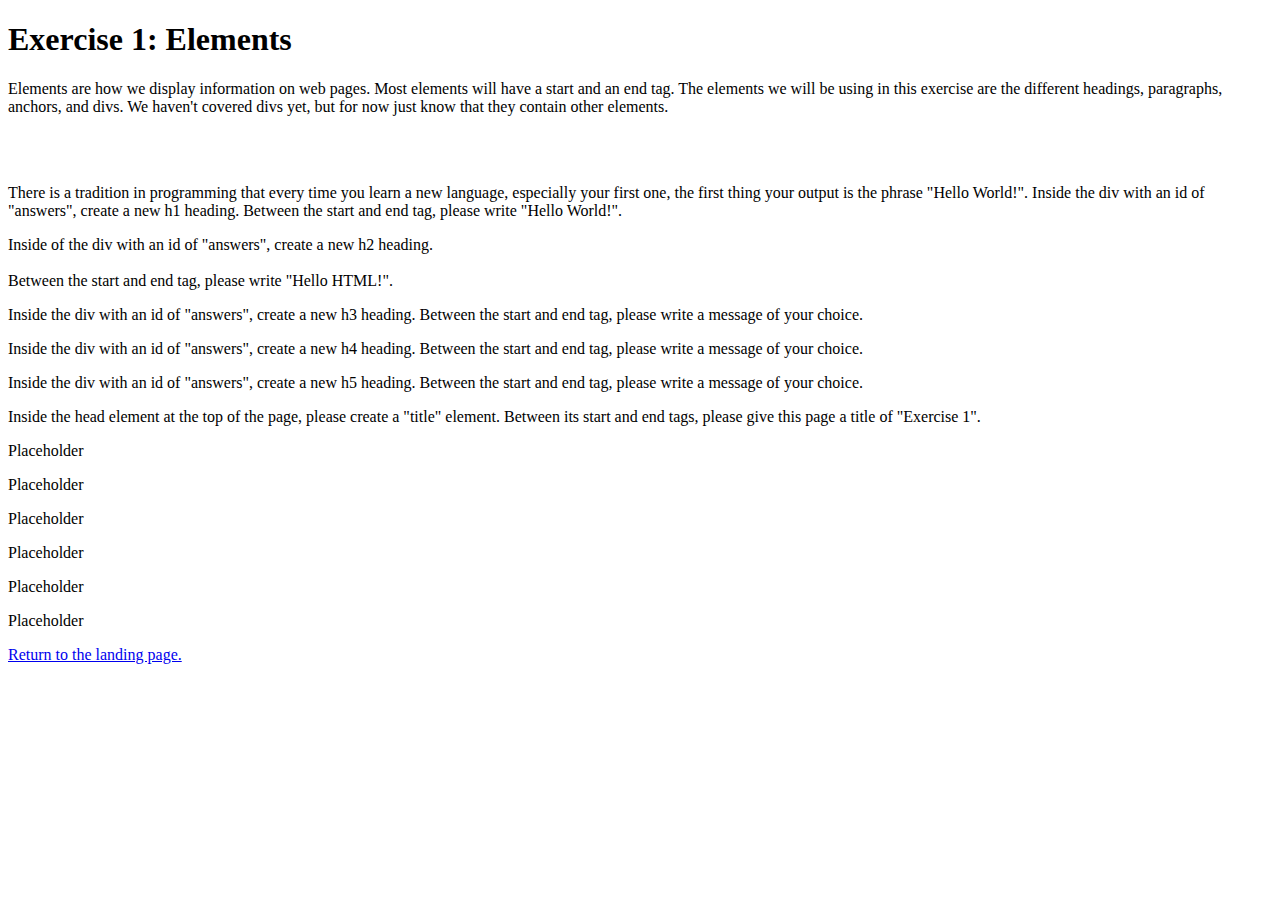
==== exercises/ex1.html @ 6ac2b449 "Exercises to Practice Module 1 Content" ====
<!DOCTYPE html>
<html lang="en-US">
    <head>
        <meta charset="utf-8">
        <meta http-equiv="X-UA-Compatible" content="IE=edge">
        <meta name="description" content="">
        <meta name="viewport" content="width=device-width, initial-scale=1">
        <title></title>
    </head>
    <body>
        <div id="header" class="page">
            <h1>Exercise 1: Elements</h1>
            <p>
                Elements are how we display information on web pages. Most elements will have a start and an end tag.
                The elements we will be using in this exercise are the different headings, paragraphs, anchors, and
                divs. We haven't covered divs yet, but for now just know that they contain other elements.

            </p>
        </div>
        <div id="questions" class="page">
            <br><br>
            <p id="q1">
                There is a tradition in programming that every time you learn a new language, especially your first
                one, the first thing your output is the phrase "Hello World!". Inside the div with an id of "answers", 
                create a new h1 heading. Between the start and end tag, please write "Hello World!".
            </p>
            <p id="q2">
                Inside of the div with an id of "answers", create a new h2 heading. 
                <br>
                <br>Between the start and end tag, please write "Hello HTML!".
            </p>
            <p id="q3">
                Inside the div with an id of "answers", create a new h3 heading. Between the start and end tag,
                please write a message of your choice.
            </p>
            <p id="q4">
                Inside the div with an id of "answers", create a new h4 heading. Between the start and end tag,
                please write a message of your choice.
            </p>
            <p id="q5">
                Inside the div with an id of "answers", create a new h5 heading. Between the start and end tag,
                please write a message of your choice.
            </p>
            <p id="q6">
                Inside the head element at the top of the page, please create a "title" element. Between its start
                and end tags, please give this page a title of "Exercise 1".
            </p>
        </div>
        <div id="answers" class="page">
            <p>Placeholder</p>
            <p>Placeholder</p>
            <p>Placeholder</p>
            <p>Placeholder</p>
            <p>Placeholder</p>
            <p>Placeholder</p>
        </div>
        <a href="../index.html">Return to the landing page.</a>
        <script src="" async defer></script>
    </body>
</html>
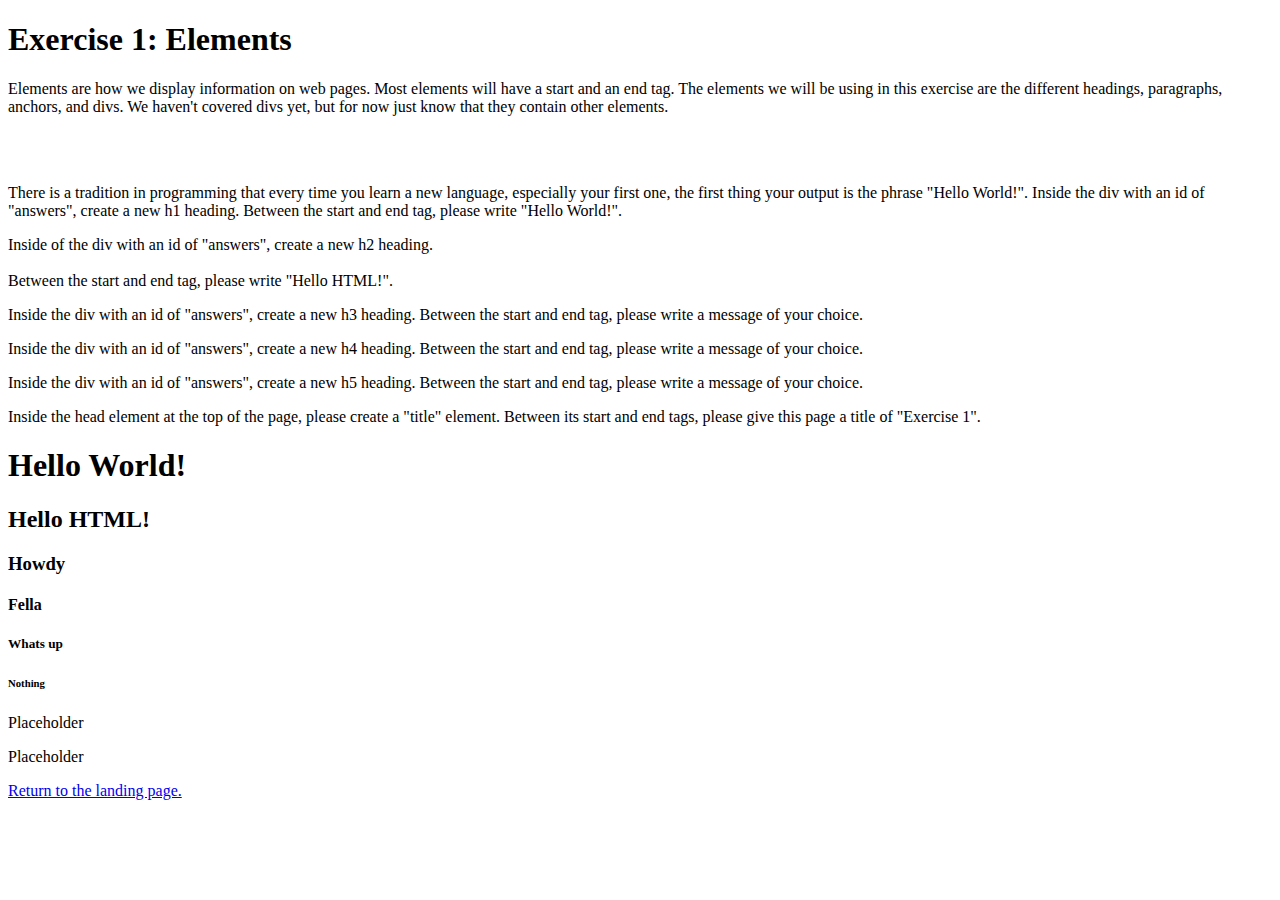
==== commit e42c7e4d: "Completed Module 1 Exercises" ====
--- a/exercises/ex1.html
+++ b/exercises/ex1.html
@@ -5,11 +5,11 @@
         <meta http-equiv="X-UA-Compatible" content="IE=edge">
         <meta name="description" content="">
         <meta name="viewport" content="width=device-width, initial-scale=1">
-        <title></title>
+        <title>Exercise 1</title>
     </head>
     <body>
         <div id="header" class="page">
-            <h1>Exercise 1: Elements</h1>
+            <h1 title="This is a tooltip">Exercise 1: Elements</h1>
             <p>
                 Elements are how we display information on web pages. Most elements will have a start and an end tag.
                 The elements we will be using in this exercise are the different headings, paragraphs, anchors, and
@@ -47,10 +47,12 @@
             </p>
         </div>
         <div id="answers" class="page">
-            <p>Placeholder</p>
-            <p>Placeholder</p>
-            <p>Placeholder</p>
-            <p>Placeholder</p>
+            <h1>Hello World!</h1>
+            <h2>Hello HTML!</h2>
+            <h3>Howdy</h3>
+            <h4>Fella</h4>
+            <h5>Whats up</h5>
+            <h6>Nothing</h6>
             <p>Placeholder</p>
             <p>Placeholder</p>
         </div>
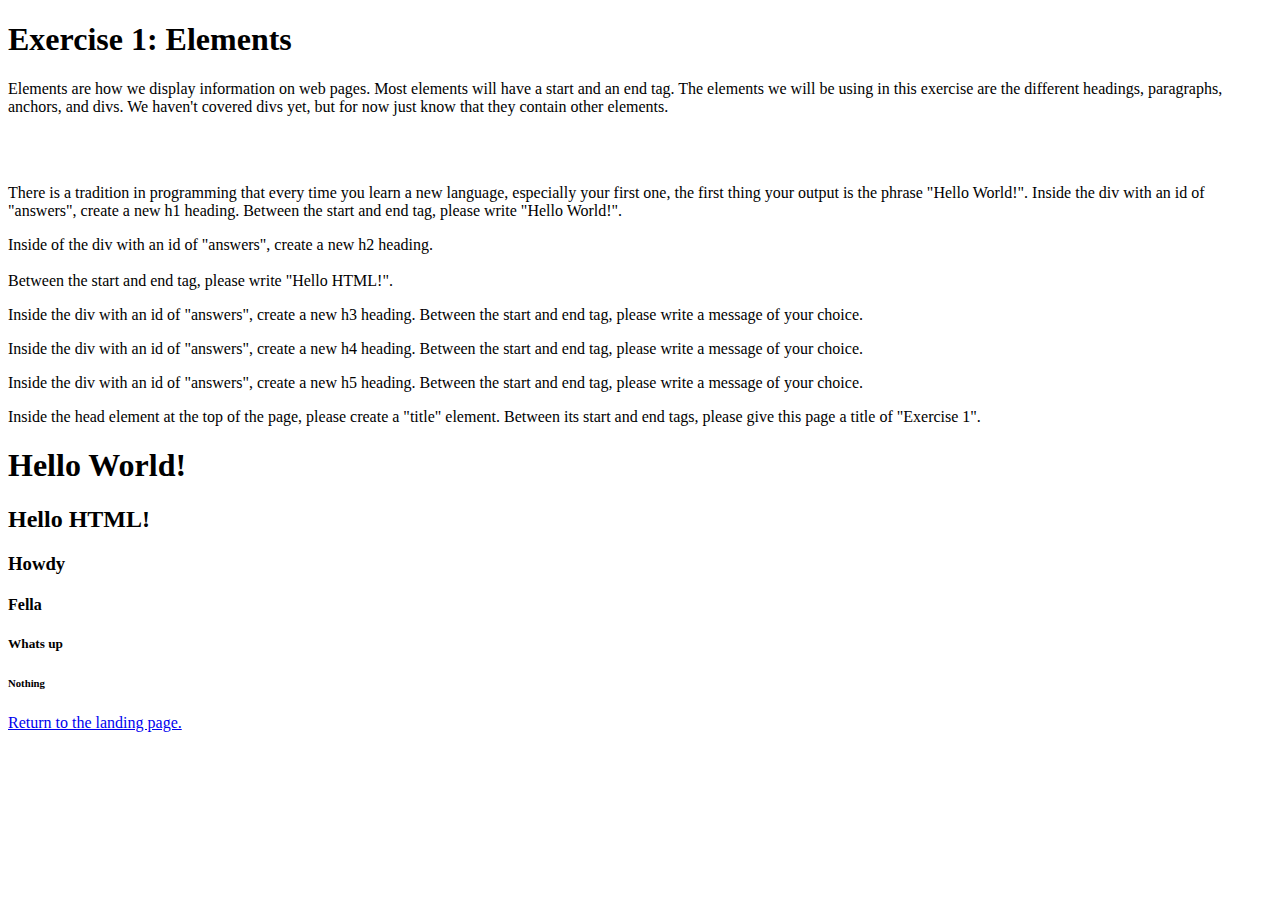
==== commit 4905e523: "Module 1 Exercise Solutions" ====
--- a/exercises/ex1.html
+++ b/exercises/ex1.html
@@ -53,8 +53,6 @@
             <h4>Fella</h4>
             <h5>Whats up</h5>
             <h6>Nothing</h6>
-            <p>Placeholder</p>
-            <p>Placeholder</p>
         </div>
         <a href="../index.html">Return to the landing page.</a>
         <script src="" async defer></script>
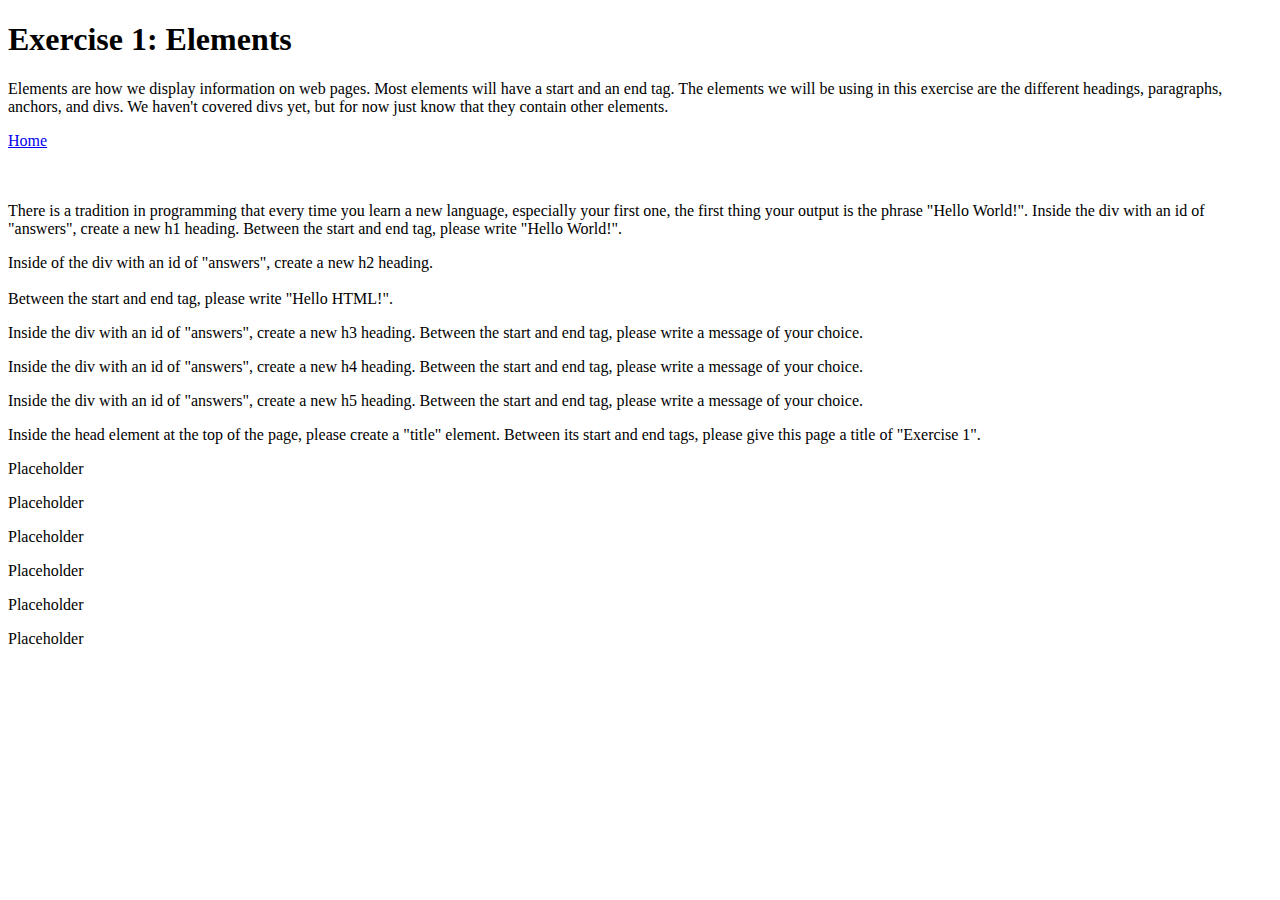
==== commit 4b951cf7: "Updated CSS and Question Formatting" ====
--- a/exercises/ex1.html
+++ b/exercises/ex1.html
@@ -5,56 +5,55 @@
         <meta http-equiv="X-UA-Compatible" content="IE=edge">
         <meta name="description" content="">
         <meta name="viewport" content="width=device-width, initial-scale=1">
-        <title>Exercise 1</title>
+        <title></title>
     </head>
     <body>
         <div id="header" class="page">
-            <h1 title="This is a tooltip">Exercise 1: Elements</h1>
+            <h1>Exercise 1: Elements</h1>
             <p>
                 Elements are how we display information on web pages. Most elements will have a start and an end tag.
                 The elements we will be using in this exercise are the different headings, paragraphs, anchors, and
                 divs. We haven't covered divs yet, but for now just know that they contain other elements.
-
             </p>
+            <a href="../index.html">Home</a>
         </div>
         <div id="questions" class="page">
             <br><br>
-            <p id="q1">
+            <p id="ex1-q1">
                 There is a tradition in programming that every time you learn a new language, especially your first
                 one, the first thing your output is the phrase "Hello World!". Inside the div with an id of "answers", 
                 create a new h1 heading. Between the start and end tag, please write "Hello World!".
             </p>
-            <p id="q2">
+            <p id="ex1-q2">
                 Inside of the div with an id of "answers", create a new h2 heading. 
                 <br>
                 <br>Between the start and end tag, please write "Hello HTML!".
             </p>
-            <p id="q3">
+            <p id="ex1-q3">
                 Inside the div with an id of "answers", create a new h3 heading. Between the start and end tag,
                 please write a message of your choice.
             </p>
-            <p id="q4">
+            <p id="ex1-q4">
                 Inside the div with an id of "answers", create a new h4 heading. Between the start and end tag,
                 please write a message of your choice.
             </p>
-            <p id="q5">
+            <p id="ex1-q5">
                 Inside the div with an id of "answers", create a new h5 heading. Between the start and end tag,
                 please write a message of your choice.
             </p>
-            <p id="q6">
+            <p id="ex1-q6">
                 Inside the head element at the top of the page, please create a "title" element. Between its start
                 and end tags, please give this page a title of "Exercise 1".
             </p>
         </div>
         <div id="answers" class="page">
-            <h1>Hello World!</h1>
-            <h2>Hello HTML!</h2>
-            <h3>Howdy</h3>
-            <h4>Fella</h4>
-            <h5>Whats up</h5>
-            <h6>Nothing</h6>
+            <p>Placeholder</p>
+            <p>Placeholder </p>
+            <p>Placeholder</p>
+            <p>Placeholder</p>
+            <p>Placeholder</p>
+            <p>Placeholder</p>
         </div>
-        <a href="../index.html">Return to the landing page.</a>
         <script src="" async defer></script>
     </body>
 </html>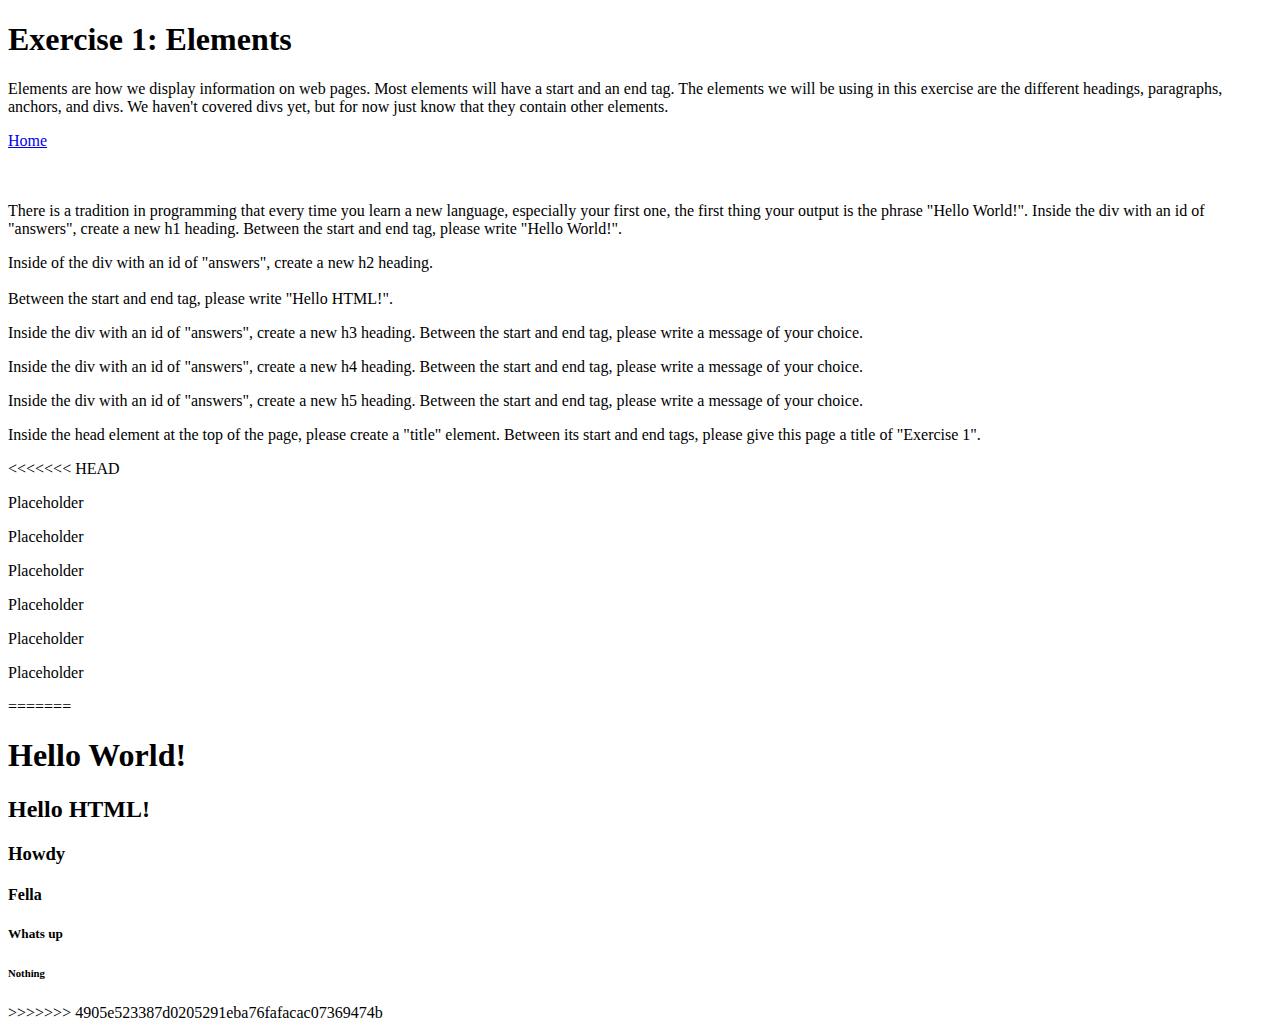
==== commit b37fb1af: "Fixed merge conflict" ====
--- a/exercises/ex1.html
+++ b/exercises/ex1.html
@@ -5,11 +5,11 @@
         <meta http-equiv="X-UA-Compatible" content="IE=edge">
         <meta name="description" content="">
         <meta name="viewport" content="width=device-width, initial-scale=1">
-        <title></title>
+        <title>Exercise 1</title>
     </head>
     <body>
         <div id="header" class="page">
-            <h1>Exercise 1: Elements</h1>
+            <h1 title="This is a tooltip">Exercise 1: Elements</h1>
             <p>
                 Elements are how we display information on web pages. Most elements will have a start and an end tag.
                 The elements we will be using in this exercise are the different headings, paragraphs, anchors, and
@@ -47,12 +47,21 @@
             </p>
         </div>
         <div id="answers" class="page">
+<<<<<<< HEAD
             <p>Placeholder</p>
             <p>Placeholder </p>
             <p>Placeholder</p>
             <p>Placeholder</p>
             <p>Placeholder</p>
             <p>Placeholder</p>
+=======
+            <h1>Hello World!</h1>
+            <h2>Hello HTML!</h2>
+            <h3>Howdy</h3>
+            <h4>Fella</h4>
+            <h5>Whats up</h5>
+            <h6>Nothing</h6>
+>>>>>>> 4905e523387d0205291eba76fafacac07369474b
         </div>
         <script src="" async defer></script>
     </body>
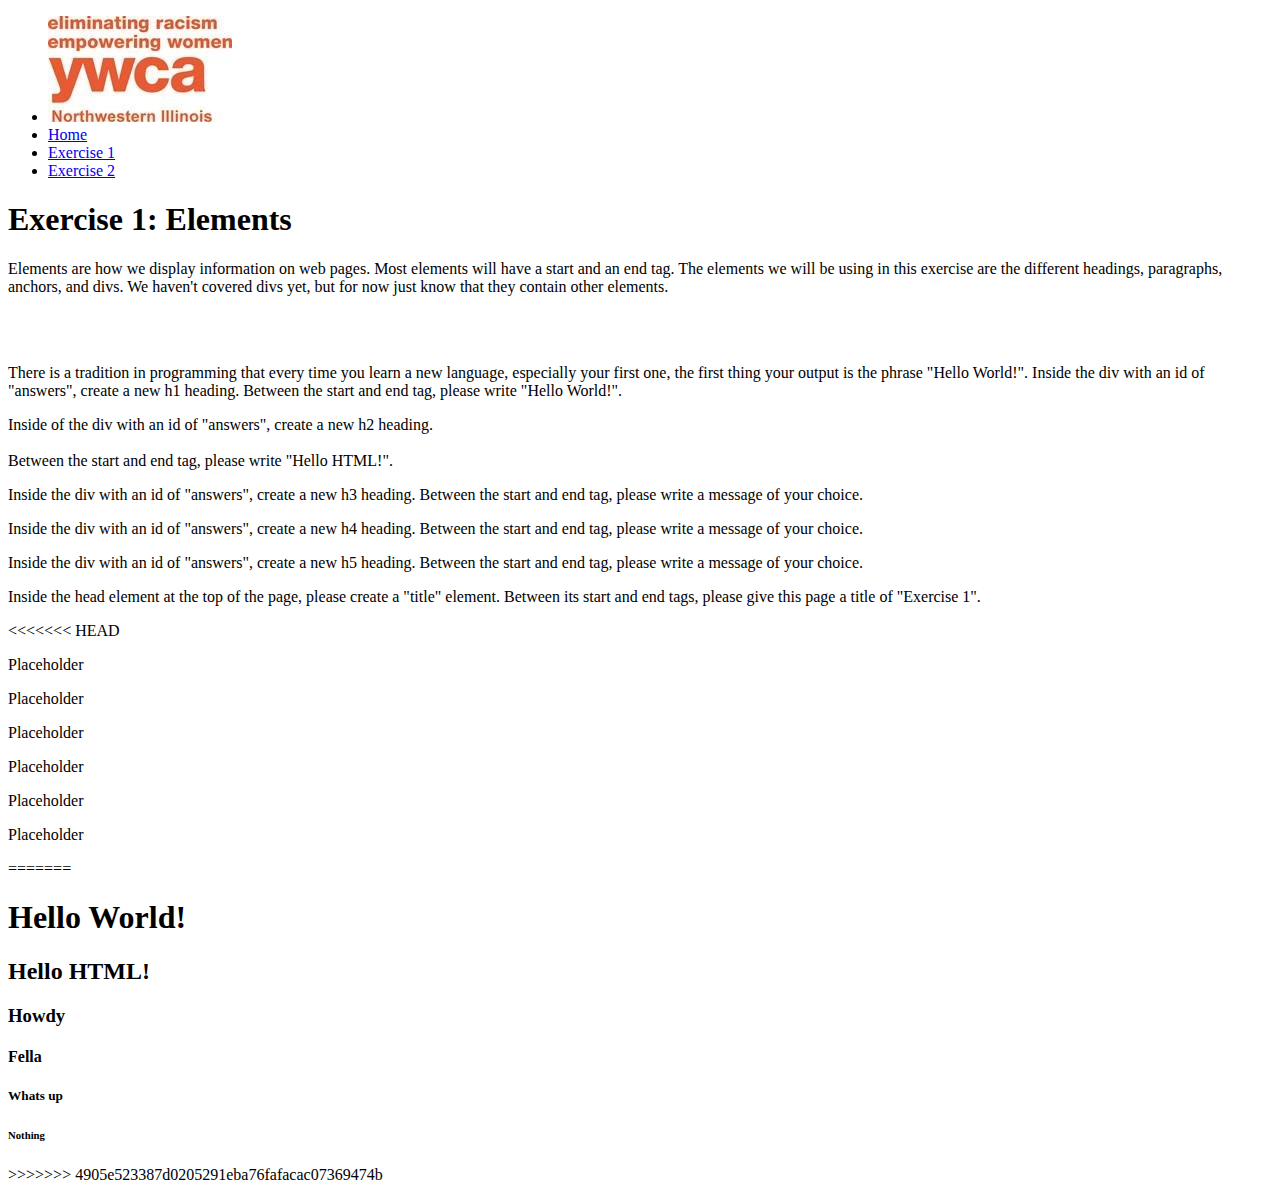
==== commit a2d6a08f: "Added new navbar" ====
--- a/exercises/ex1.html
+++ b/exercises/ex1.html
@@ -8,6 +8,21 @@
         <title>Exercise 1</title>
     </head>
     <body>
+        <nav class="topnav">
+            <ul>
+                <li class="nav-logo-container">
+                    <a><img src="../images/ywca_header.jpg" alt="YWCA Header" id="nav-logo" loading="eager"></a>
+                </li>
+                <li>
+                    <a href="../index.html">Home</a>
+                <li>
+                    <a href="../exercises/ex1.html">Exercise 1</a>
+                </li>
+                <li>
+                    <a href="../exercises/ex2.html">Exercise 2</a>
+                </li>
+            </ul>
+        </nav>
         <div id="header" class="page">
             <h1 title="This is a tooltip">Exercise 1: Elements</h1>
             <p>
@@ -15,7 +30,6 @@
                 The elements we will be using in this exercise are the different headings, paragraphs, anchors, and
                 divs. We haven't covered divs yet, but for now just know that they contain other elements.
             </p>
-            <a href="../index.html">Home</a>
         </div>
         <div id="questions" class="page">
             <br><br>
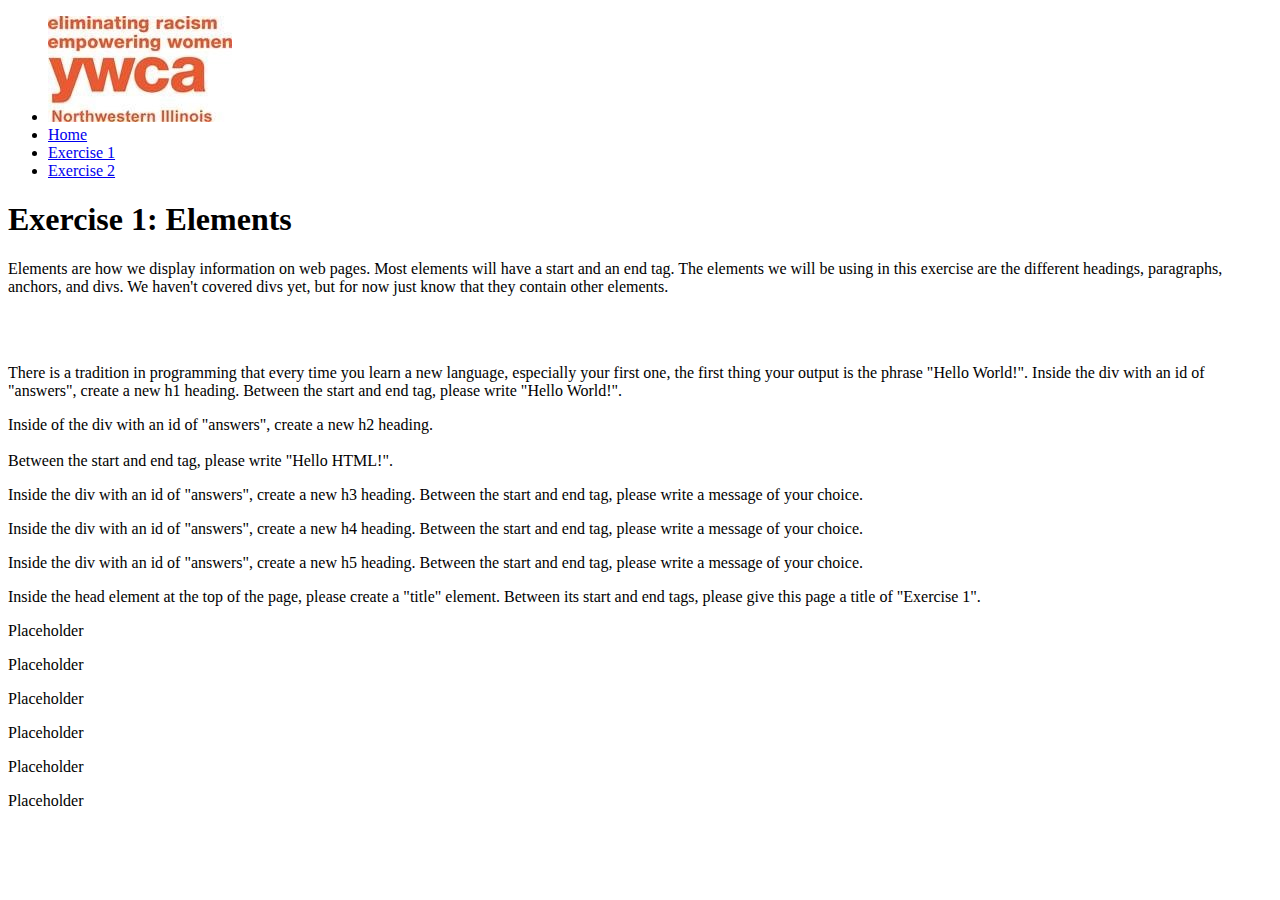
==== commit c3e63d11: "Updated formatting" ====
--- a/exercises/ex1.html
+++ b/exercises/ex1.html
@@ -16,14 +16,14 @@
                 <li>
                     <a href="../index.html">Home</a>
                 <li>
-                    <a href="../exercises/ex1.html">Exercise 1</a>
+                    <a href="ex1.html">Exercise 1</a>
                 </li>
                 <li>
-                    <a href="../exercises/ex2.html">Exercise 2</a>
+                    <a href="ex2.html">Exercise 2</a>
                 </li>
             </ul>
         </nav>
-        <div id="header" class="page">
+        <div id="header-1" class="container header">
             <h1 title="This is a tooltip">Exercise 1: Elements</h1>
             <p>
                 Elements are how we display information on web pages. Most elements will have a start and an end tag.
@@ -31,7 +31,7 @@
                 divs. We haven't covered divs yet, but for now just know that they contain other elements.
             </p>
         </div>
-        <div id="questions" class="page">
+        <div id="questions" class="container">
             <br><br>
             <p id="ex1-q1">
                 There is a tradition in programming that every time you learn a new language, especially your first
@@ -61,21 +61,12 @@
             </p>
         </div>
         <div id="answers" class="page">
-<<<<<<< HEAD
             <p>Placeholder</p>
             <p>Placeholder </p>
             <p>Placeholder</p>
             <p>Placeholder</p>
             <p>Placeholder</p>
             <p>Placeholder</p>
-=======
-            <h1>Hello World!</h1>
-            <h2>Hello HTML!</h2>
-            <h3>Howdy</h3>
-            <h4>Fella</h4>
-            <h5>Whats up</h5>
-            <h6>Nothing</h6>
->>>>>>> 4905e523387d0205291eba76fafacac07369474b
         </div>
         <script src="" async defer></script>
     </body>
